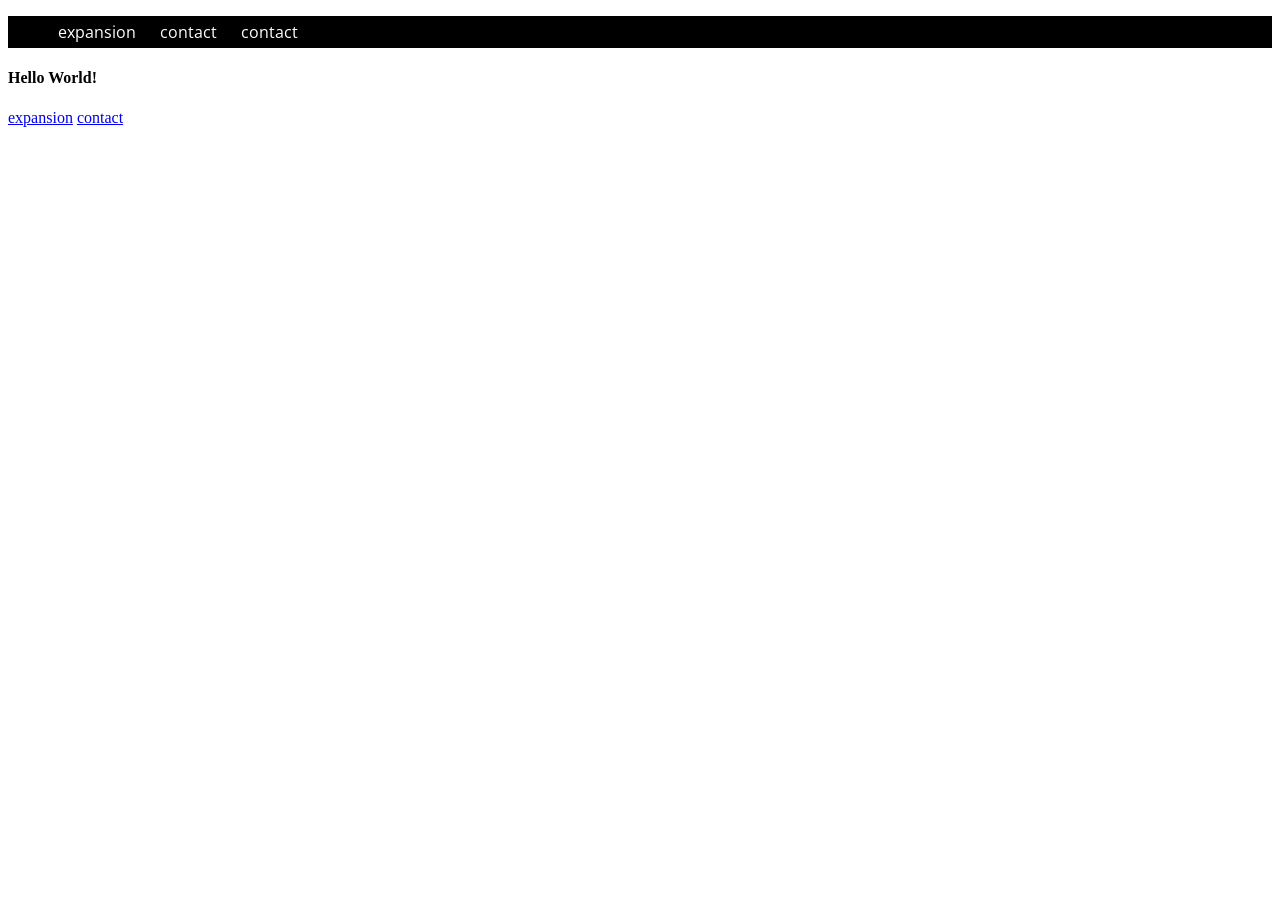
==== index.html @ c0f33681 "second commit" ====
<!DOCTYPE html>
<html lang="en">

<head>
	<script src="js/layouts/load_global_styles.js"></script>
</head>

<body>

	<script src="js/layouts/load_navigation.js"></script>

	<h4> Hello World! </h4>
	<a href="expansion.html">expansion</a>
	<a href="www.google.com">contact</a>

</body>
</html>
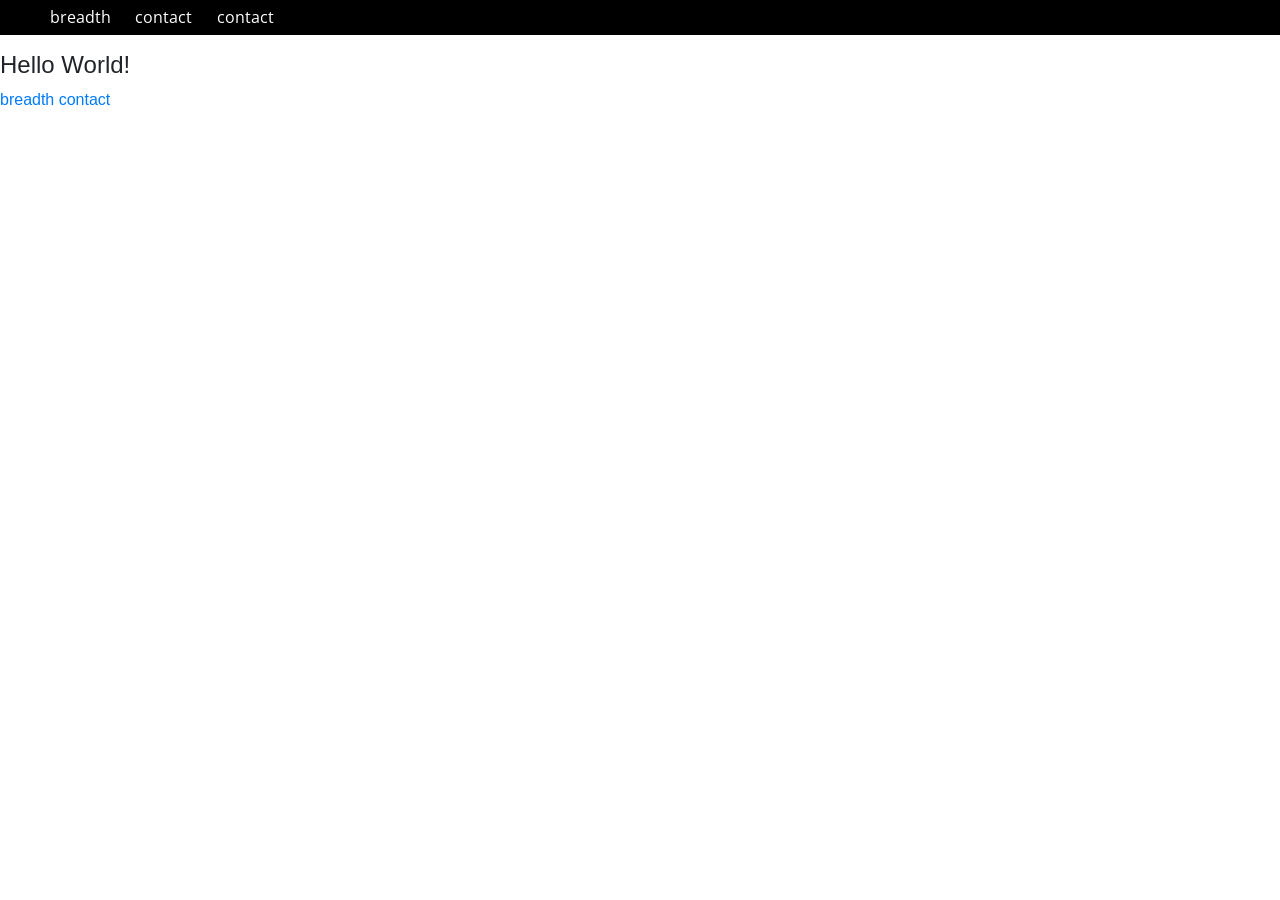
==== commit d94bfc95: "breadth" ====
--- a/index.html
+++ b/index.html
@@ -3,6 +3,7 @@
 
 <head>
 	<script src="js/layouts/load_global_styles.js"></script>
+	<script src="js/layouts/load_libraries.js"></script>
 </head>
 
 <body>
@@ -10,7 +11,7 @@
 	<script src="js/layouts/load_navigation.js"></script>
 
 	<h4> Hello World! </h4>
-	<a href="expansion.html">expansion</a>
+	<a href="breadth.html">breadth</a>
 	<a href="www.google.com">contact</a>
 
 </body>
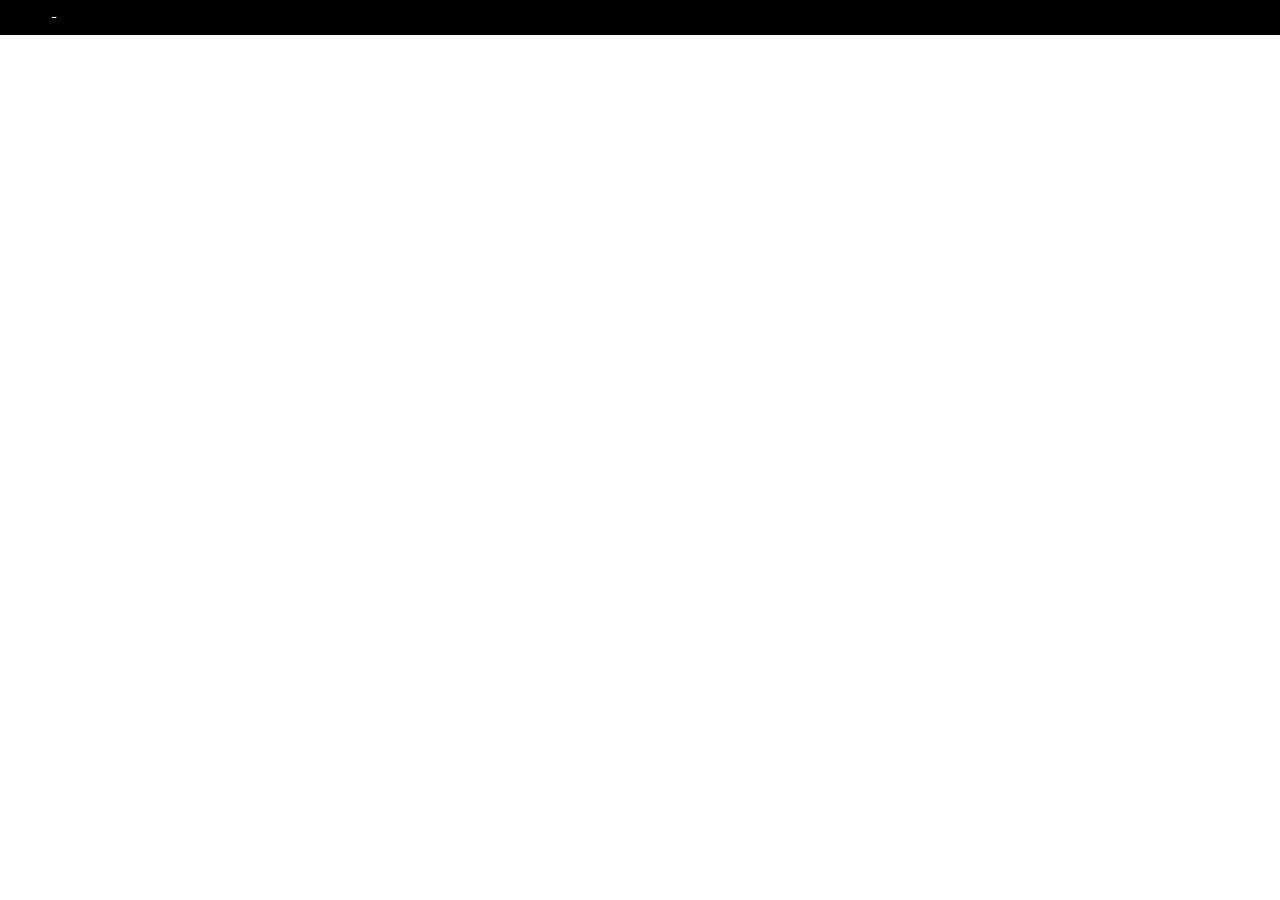
==== commit 45155d08: "breadth: format for sidebar text" ====
--- a/index.html
+++ b/index.html
@@ -10,9 +10,5 @@
 
 	<script src="js/layouts/load_navigation.js"></script>
 
-	<h4> Hello World! </h4>
-	<a href="breadth.html">breadth</a>
-	<a href="www.google.com">contact</a>
-
 </body>
 </html>
